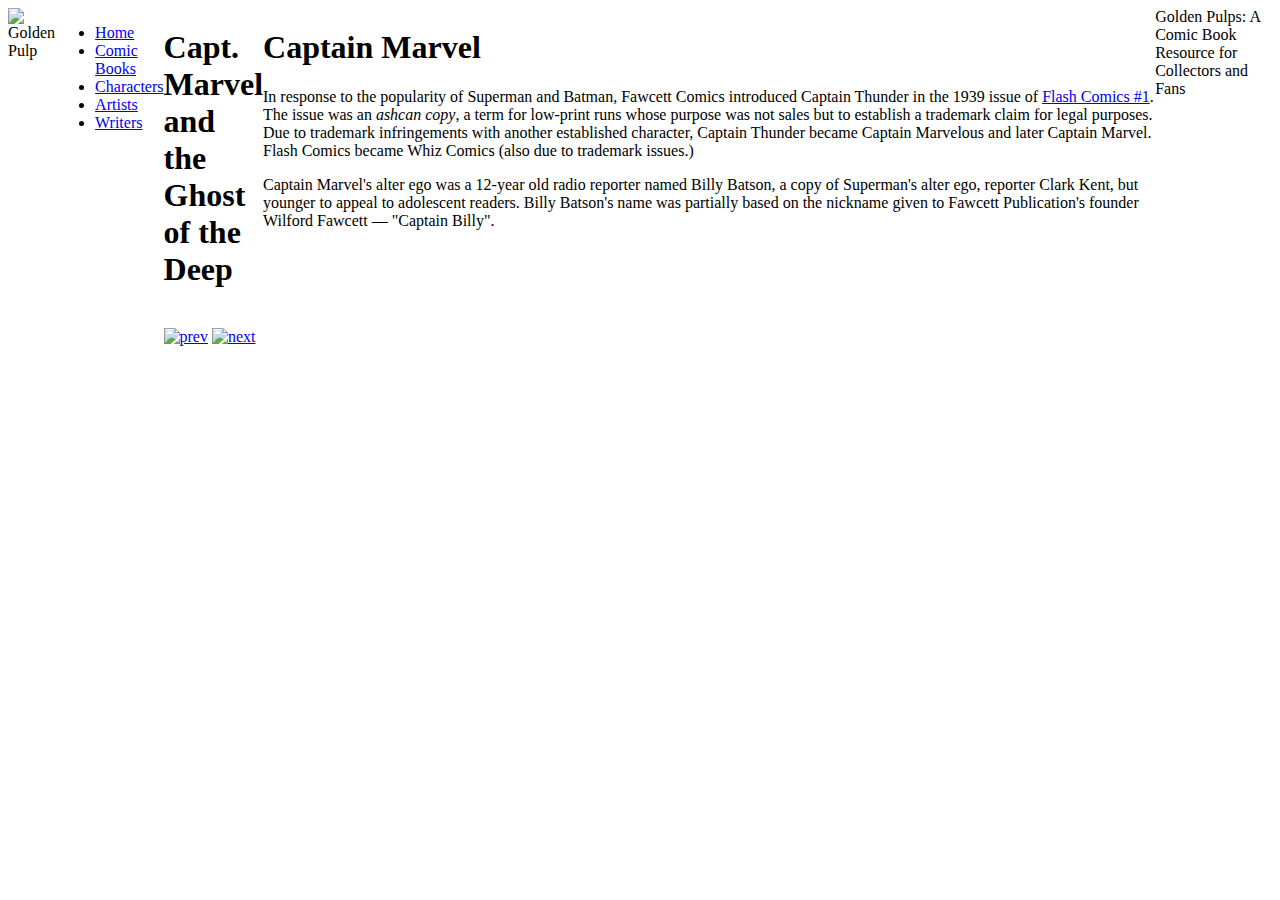
==== gp_page1.html @ ed2c38a0 "initial commit" ====
<!DOCTYPE html>
<html>

<head>
      <!--
          New Perspectives on HTML5 and CSS3, 7th Edition
          Tutorial 5
          Case Problem 1
          
          Ghost of the Deep Page 1
          Author: Annette Segura
          Date:   11-28-18
      
          Filename: gp_page1.html
         -->

      <title>Ghost of the Deep Page 1</title>
      <meta charset="utf-8" />
      <link rel="stylesheet" href="gp_reset.css">
      <link rel="stylesheet" href="gp_layout.css">
      <link rel="stylesheet" href="gp_print.css">
</head>

<body>
      <header>
            <img src="gp_logo.png" alt="Golden Pulp" />
      </header>

      <nav class="horizontal">
            <ul>
                  <li><a href="#">Home</a></li>
                  <li><a href="#">Comic Books</a></li>
                  <li><a href="#">Characters</a></li>
                  <li><a href="#">Artists</a></li>
                  <li><a href="#">Writers</a></li>
            </ul>
      </nav>

      <section id="sheet">
            <h1>Capt. Marvel and the Ghost of the Deep</h1>

            <img src="gp_panel02.png" class="panel size1" alt="" />
            <img src="gp_panel03.png" class="panel size2" alt="" />
            <img src="gp_panel04.png" class="panel size3" alt="" />

            <footer>
                  <a href="gp_cover.html"><img src="gp_prev.png" alt="prev" /></a>
                  <a href="gp_page2.html"><img src="gp_next.png" alt="next" /></a>
            </footer>

      </section>

      <article>
            <h1>Captain Marvel</h1>
            <p>In response to the popularity of Superman and Batman, Fawcett Comics introduced
                  Captain Thunder in the 1939 issue of <a href="#">Flash Comics #1</a>. The issue
                  was an <em>ashcan copy</em>, a term for low-print runs whose purpose was not sales
                  but to establish a trademark claim for legal purposes. Due to trademark infringements
                  with another established character, Captain Thunder became Captain Marvelous and later
                  Captain Marvel. Flash Comics became Whiz Comics (also due to trademark issues.)</p>
            <p>Captain Marvel's alter ego was a 12-year old radio reporter named Billy Batson, a
                  copy of Superman's alter ego, reporter Clark Kent, but younger to appeal to adolescent
                  readers. Billy Batson's name was partially based on the nickname given to Fawcett Publication's
                  founder Wilford Fawcett &mdash; "Captain Billy".</p>
      </article>

      <footer>
            Golden Pulps: A Comic Book Resource for Collectors and Fans
      </footer>
</body>

</html>
---- gp_layout.css ----
@charset "utf-8";

/*
   New Perspectives on HTML5 and CSS3, 7th Edition
   Tutorial 5
   Case Problem 1
   
   Author: Annette Segura 
   Date:     11-28-18
   
   Filename: gp_layout.css

   This file contains the layout styles and media
   queries used with sample pages from the Golden
   Pulps website.

*/


/* Import Basic Design Styles Used on All Screens */

@import url("gp_designs.css");

/* Flex Layout Styles */

body {
    display: -webkit-flex;
    display: flex;
}

section#sheet {
    flex: 3 1 301px;

}

/* ============================================
	Mobile Devices: 0 - 480 pixels
   ============================================
*/




/* ===================================================
	Tablet and Desktop Devices: Greater than 480 pixels
   ===================================================
*/
---- gp_print.css ----
@charset "utf-8";
/*
   New Perspectives on HTML5 and CSS3, 7th Edition
   Tutorial 5
   Case Problem 1
   
   Author:   
   Date:     
   
   Filename: gp_print.css

   This file contains the printer styles used with the sample
   comic book pages from Golden Pulps.

*/



/* Hidden Objects */







/* Comic Book Sheet Styles */
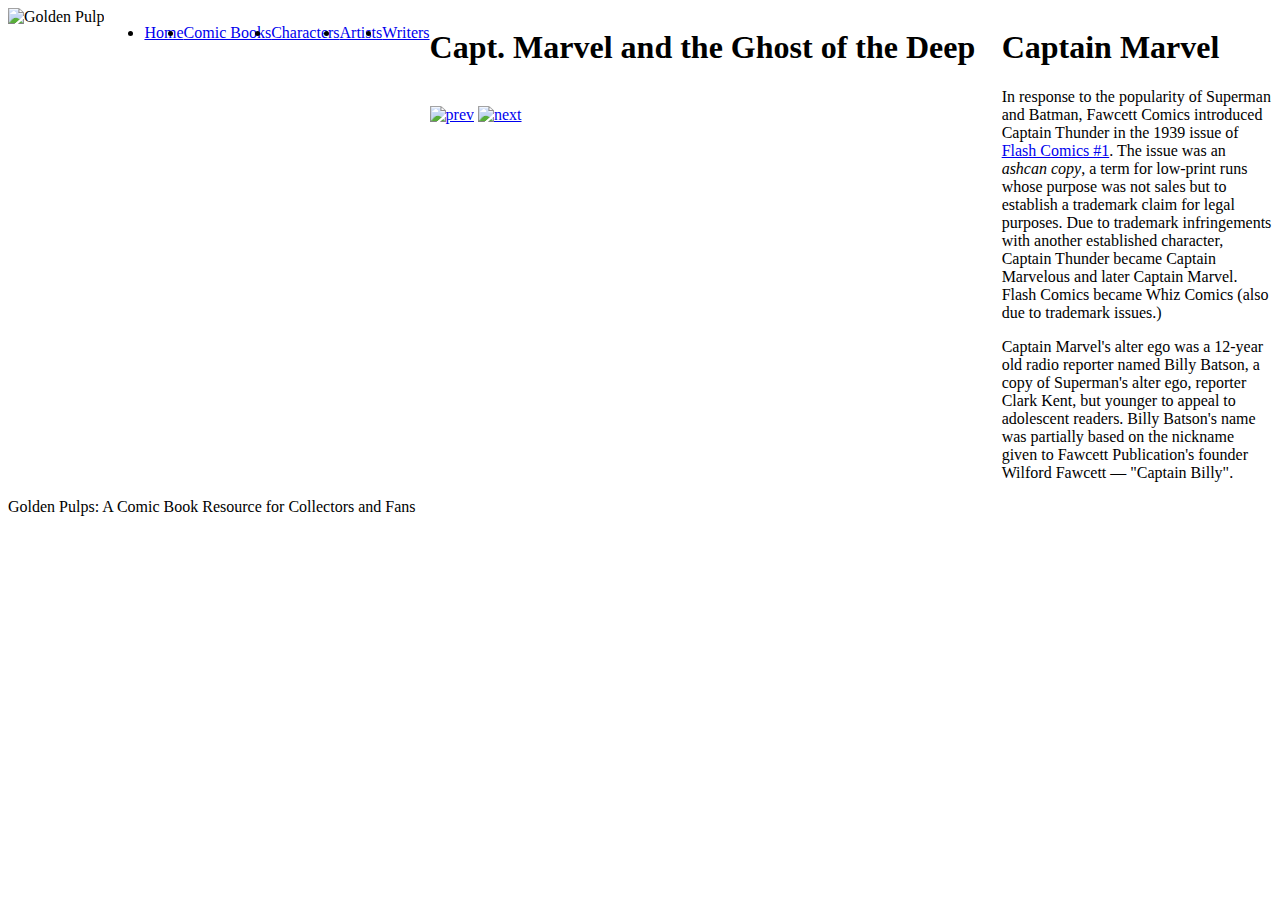
==== commit 2a4a9c83: "comments" ====
--- a/gp_page1.html
+++ b/gp_page1.html
@@ -16,9 +16,9 @@
 
       <title>Ghost of the Deep Page 1</title>
       <meta charset="utf-8" />
-      <link rel="stylesheet" href="gp_reset.css">
-      <link rel="stylesheet" href="gp_layout.css">
-      <link rel="stylesheet" href="gp_print.css">
+      <link rel="stylesheet" href="gp_reset.css" media="all">
+      <link rel="stylesheet" href="gp_layout.css" media="screen">
+      <link rel="stylesheet" href="gp_print.css" media="print">
 </head>
 
 <body>
@@ -44,7 +44,7 @@
             <img src="gp_panel04.png" class="panel size3" alt="" />
 
             <footer>
-                  <a href="gp_cover.html"><img src="gp_prev.png" alt="prev" /></a>
+                  <a href="index.html"><img src="gp_prev.png" alt="prev" /></a>
                   <a href="gp_page2.html"><img src="gp_next.png" alt="next" /></a>
             </footer>
 
--- a/gp_layout.css
+++ b/gp_layout.css
@@ -23,14 +23,21 @@
 
 /* Flex Layout Styles */
 
+/* affected the body of the webpage having the display to webkit flex making it available to all browsers with each row wrap. the section with the ID sheet sets the grow shrink rate  */
+
 body {
     display: -webkit-flex;
     display: flex;
+    -webkit-flex-flow: row wrap;
+    flex-flow: row wrap;
 }
 
 section#sheet {
     flex: 3 1 301px;
+}
 
+article {
+    flex: 1 3 180px;
 }
 
 /* ============================================
@@ -38,10 +45,53 @@
    ============================================
 */
 
+@media only screen and (max-width: 480px) {
+    img.panel {
+        width: 100%;
+    }
+
+    nav.horizontal {
+        order: 99;
+    }
+
+    body>footer {
+        order: 100;
+    }
+}
 
 
 
 /* ===================================================
 	Tablet and Desktop Devices: Greater than 480 pixels
    ===================================================
-*/+*/
+
+@media only screen and (min-width: 480px) {
+    nav.horizontal ul {
+        display: -webkit-flex;
+        -webkit-flex-flow: row nowrap;
+        height: 40px;
+    }
+
+    nav.horizontal ul li {
+        flex: 1 1 auto;
+        flex-basis: 1 1 auto;
+    }
+
+    img.size1 {
+        width: 100%;
+    }
+
+    img.size2 {
+        width: 60%;
+    }
+
+    img.size3 {
+        width: 40%;
+    }
+
+    img.size4 {
+        width: 30%;
+    }
+
+}--- a/gp_print.css
+++ b/gp_print.css
@@ -4,8 +4,8 @@
    Tutorial 5
    Case Problem 1
    
-   Author:   
-   Date:     
+   Author: Annette Segura   
+   Date:     11-29-18
    
    Filename: gp_print.css
 
@@ -18,22 +18,37 @@
 
 /* Hidden Objects */
 
+nav,
+footer,
+article {
+    display: none;
+}
+
+section#sheet {
+    width: 6in;
+    margin-top: 0in;
+    margin-bottom: 0in;
+    margin-left: auto;
+    margin-right: auto;
+}
+
+img.size1 {
+    width: 5in;
+}
+
+img.size2 {
+    width: 3in;
+}
+
+img.size3 {
+    width: 2in;
+}
+
+img.size4 {
+    width: 1.5in;
+}
 
 
 
 
-
-
-/* Comic Book Sheet Styles */
-
-
-
-
-
-
-
-
-
-
-
-
+/* Comic Book Sheet Styles */